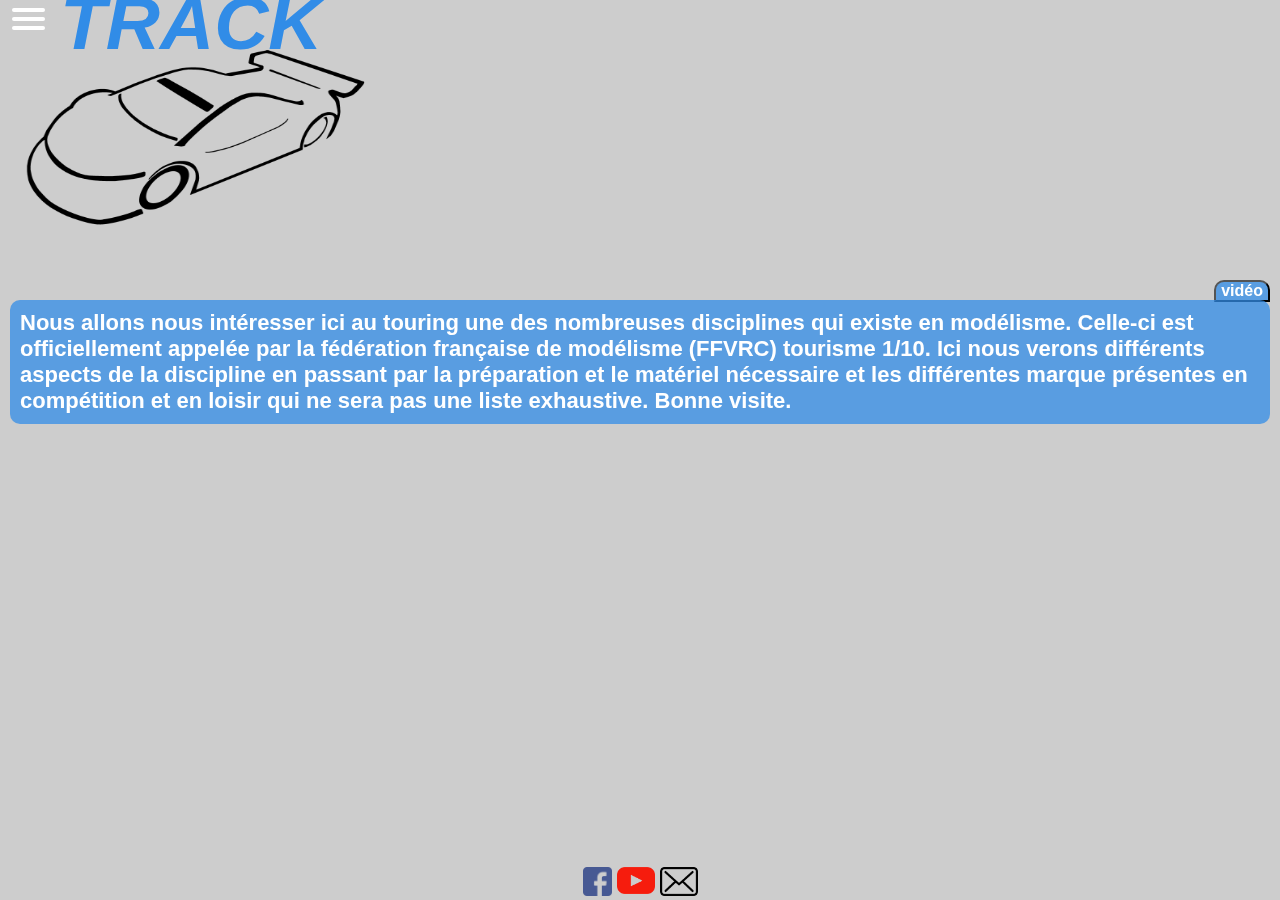
==== letouring/index.html @ c5f000fc "jeudilast" ====
<!DOCTYPE html>
<html lang="fr">
<head>
    <meta charset="UTF-8">
    <meta name="viewport" content="width=device-width, initial-scale=1.0">
    <link rel="stylesheet" href="css/style.css">
    <title>Track</title>
    <link rel="icon" href="images/favicon.ico"/>
</head>
    <body>
    <header>
        <img id="logo" src="images/logo_track.png" alt="">
        <div class="brand">
            <h1 id="titrea">TRACK</h1>
            <h2 class="namea">Touring Race All Competition's Keys</h2>
        </div>
    </header>
    
    <nav>
        <div id="menu1">
            <div id="menuToggle">
            <!--
            A fake / hidden checkbox is used as click reciever,
            so you can use the :checked selector on it.
            -->
            <input type="checkbox" />
            
            <!--
            Some spans to act as a hamburger.
            
            They are acting like a real hamburger,
            not that McDonalds stuff.
            -->
            <span></span>
            <span></span>
            <span></span>
            
            <!--
            Too bad the menu has to be inside of the button
            but hey, it's pure CSS magic.
            -->
            <ul id="menu">
                <li>les bases
                    <ul>
                        <li><a href="motorisation.html">motorisation</a></li>
                        <li><a href="transmission.html">transmission</a></li>
                        <li><a href="pneus.html">pneus</a></li>
                        <li><a href="carrosseries.html">carrosseries</a></li>
                        <li><a href="reglages.html">réglages</a></li>
                    </ul>
                </li>
                <li id="regl">réglements
                    <ul id="réglements">
                        <li id="ffvrc"><a href="https://www.ffvrc.fr/fr/disciplines-sur-piste/1-10-1-12-electrique-piste/356-rglt.html" target="_blank">FFVRC</a></li>
                        <li><a href="https://www.efra.ws/handbook/" target="_blank">EFRA</a></li>
                        <li><a href="https://ets.redrc.net/rules/" target="_blank">ETS</a></li>
                        <li><a href="https://www.ifmar.org/rules/" target="_blank">IFMAR</a></li>
                    </ul>
                </li>
                <li><a href="tutos.html">tutos</a>
        
                </li>
                <li>vidéos
                    <ul>
                        <li><a href="championnatdumonde.html">Championnat du monde</a></li>
                        <li><a href="championnatdeurope.html">Chapionnat d'Europe</a></li>
                        <li><a href="ets.html">ETS</a></li>
                        <li><a href="autres.html">Autres</a></li>
                    </ul>
    
                </li>
                <li><a href="calendrier.html">calendrier</a>
    
                </li>
            </ul>
            </div>
        </div>
            
        <ul id="menus">
            <li>les bases
                <ul>
                    <li><a href="motorisation.html">motorisation</a></li>
                    <li><a href="transmission.html">transmission</a></li>
                    <li><a href="pneus.html">pneus</a></li>
                    <li><a href="carrosseries.html">carrosseries</a></li>
                    <li><a href="reglages.html">réglages</a></li>
                </ul>
            </li>
            <li id="regl">réglements
                <ul id="réglements">
                    <li id="ffvrc"><a href="https://www.ffvrc.fr/fr/disciplines-sur-piste/1-10-1-12-electrique-piste/356-rglt.html" target="_blank">FFVRC</a></li>
                    <li><a href="https://www.efra.ws/handbook/" target="_blank">EFRA</a></li>
                    <li><a href="https://ets.redrc.net/rules/" target="_blank">ETS</a></li>
                    <li><a href="https://www.ifmar.org/rules/" target="_blank">IFMAR</a></li>
                </ul>
            </li>
            <li><a href="tutos.html">tutos</a>
    
            </li>
            <li>vidéos
                <ul>
                    <li><a href="championnatdumonde.html">Championnat du monde</a></li>
                    <li><a href="championnatdeurope.html">Chapionnat d'Europe</a></li>
                    <li><a href="ets.html">ETS</a></li>
                    <li><a href="autres.html">Autres</a></li>
                </ul>

            </li>
            <li><a href="calendrier.html">calendrier</a>

            </li>
        </ul>
    </nav>
    <div id="main">
        
        <button id="changer" ; onclick="cache();">vidéo</button>
        
            <p id="intro">
            Nous allons nous intéresser ici au touring une des nombreuses disciplines qui existe en modélisme.
            Celle-ci est officiellement appelée par la fédération française de modélisme (FFVRC) tourisme 1/10.
            Ici nous verons différents aspects de la discipline en passant par la préparation et le matériel nécessaire et les différentes marque présentes en compétition et en loisir qui ne sera pas une liste exhaustive.
            Bonne visite.
            </p>
        
        <div class="playlist"> 
            <iframe src="https://www.youtube.com/embed/BsPQ84S7yTc" frameborder="0" style="overflow:hidden;height:100%;width:100%" height="100%" width="100%" allow="accelerometer; autoplay; clipboard-write; encrypted-media; gyroscope; picture-in-picture" allowfullscreen></iframe>
        </div>
    </div>
    
    <footer>  
        <a class="imgcontact" href="https://www.facebook.com/eurotouringseries/" target="_blank"><img id="face" src="images/facebook.png" alt="facebook"></a>
        <a class="imgcontact" href="https://www.youtube.com/channel/UCPSYUnXRxiIHbT_WGqxSAlA" target="_blank"><img id="youtube" src="images/youtube.png" alt="youtube"></a>
        <a class="imgcontact" href="contact.html"><img id="enveloppe" src="images/enveloppe.png" alt="nous contacter" title="nous contacter"></a>
    </footer>
    <!--<form> 
        <input id="changer" type="button" value="Démarrer la machine">
      </form>-->
    <script src="javascript/script.js"></script>
    </body>
</html>
---- letouring/css/style.css ----
*
{
    margin: 0;
    padding: 0;
}
body
{
    background: #cdcdcd;
    display: flex;
    flex-direction: column;
    font-family: Arial, Helvetica, sans-serif;
    color: #ffffff;
}
#menuToggle
{
  display: block;
  position: fixed;
  top: 8px;
  left: 12px;
  
  z-index: 8;
  
  -webkit-user-select: none;
  user-select: none;
}

#menuToggle a
{
  text-decoration: none;
  color: #ffffff;
  font-weight: normal;
  transition: color 0.3s ease;
}

#menuToggle input
{
  display: block;
  width: 40px;
  height: 32px;
  position: absolute;
  top: -7px;
  left: -5px;
  
  cursor: pointer;
  
  opacity: 0; /* hide this */
  z-index: 9; /* and place it over the hamburger */
  
  -webkit-touch-callout: none;
}

/*
 * Just a quick hamburger
 */
#menuToggle span
{
  display: block;
  width: 33px;
  height: 4px;
  margin: 0 0 5px 0;
  position: relative;
  
  background: #ffffff;
  border-radius: 3px;
  
  z-index: 8;
  
  transform-origin: 4px 0px;
  
  transition: transform 0.5s cubic-bezier(0.77,0.2,0.05,1.0),
              background 0.5s cubic-bezier(0.77,0.2,0.05,1.0),
              opacity 0.55s ease;
}

#menuToggle span:first-child
{
  transform-origin: 0% 0%;
}

#menuToggle span:nth-last-child(2)
{
  transform-origin: 0% 100%;
}

/* 
 * Transform all the slices of hamburger
 * into a crossmark.
 */
#menuToggle input:checked ~ span
{
  opacity: 1;
  transform: rotate(45deg) translate(-2px, -1px);
  background: #ffffff;
}

/*
 * But let's hide the middle one.
 */
#menuToggle input:checked ~ span:nth-last-child(3)
{
  opacity: 0;
  transform: rotate(0deg) scale(0.2, 0.2);
}

/*
 * Ohyeah and the last one should go the other direction
 */
#menuToggle input:checked ~ span:nth-last-child(2)
{
  transform: rotate(-45deg) translate(0, -1px);
}

/*
 * Make this absolute positioned
 * at the top left of the screen
 */
#menu
{
  position: absolute;
  width: 300px;
  margin: -100px 0 0 -50px;
  padding: 105px 64px 0 50px;
  background: #cdcdcd;
  list-style-type: none;
  -webkit-font-smoothing: antialiased;
  /* to stop flickering of text in safari */
  
  transform-origin: 0% 0%;
  transform: translate(-200%, 0);
  
  transition: transform 0.5s cubic-bezier(0.77,0.2,0.05,1.0);
}

#menu li
{
  padding: 2px 0;
  font-size: 22px;
  color: #ffffff;
  font-weight: bold;
}

/*
 * And let's slide it in from the left
 */
#menuToggle input:checked ~ ul
{
  transform: none;
}

#logo
{
  width: 369px;
  height: 238px;
  margin: -50px 0 0 0;
}
h1
{
  font-family: 'Arial black', Helvetica, sans-serif;
  font-style: italic;
}
#titrea
{
  font-size: 75px;
  margin: -20px 0 0 60px;
}
#titreb
{
  display: none;
}
.accueil
{
  text-decoration: none;
  color: #318ce7;
}
.namea
{
  display: none;
}
header
{
  display: flex;
  flex-direction: column-reverse;
  position: fixed;
  background-color: #cdcdcd;
  padding-right: 7px;
  z-index: 7;
  color: #318ce7;
}
#menus
{
  display: none;
}
#main
{
  z-index: 0;
  margin: 300px 10px 0 10px;
  position: relative;
}

#intro
{
  background-color: #318ce7bf;
  position: absolute;
  border-radius: 10px;
  font-weight: bold;
  font-size: 22px;
  padding: 10px 10px 10px 10px;
  display: block;
}

.playlist
{
  height: 400px;
}
footer
{
  display: flex;
  justify-content: center;
  width: 100%;
  position: fixed;
  bottom: 0;
}

#enveloppe
{
width: 38px;
height: auto;
}

#youtube
{
  width: 38px;
  height: auto;
  margin: 0 5px 0 5px;
}

#face
{
  width: 29px;
  height: auto;
}

#changer
{
  background-color: #318ce7bf;
  position: absolute;
  border-radius: 10px 10px 0 0;
  font-weight: bold;
  font-size: 16px;
  padding: 0px 5px 0px 5px;
  margin: -20px 0 0 0;
  right: 0;
  color: #ffffff;
}
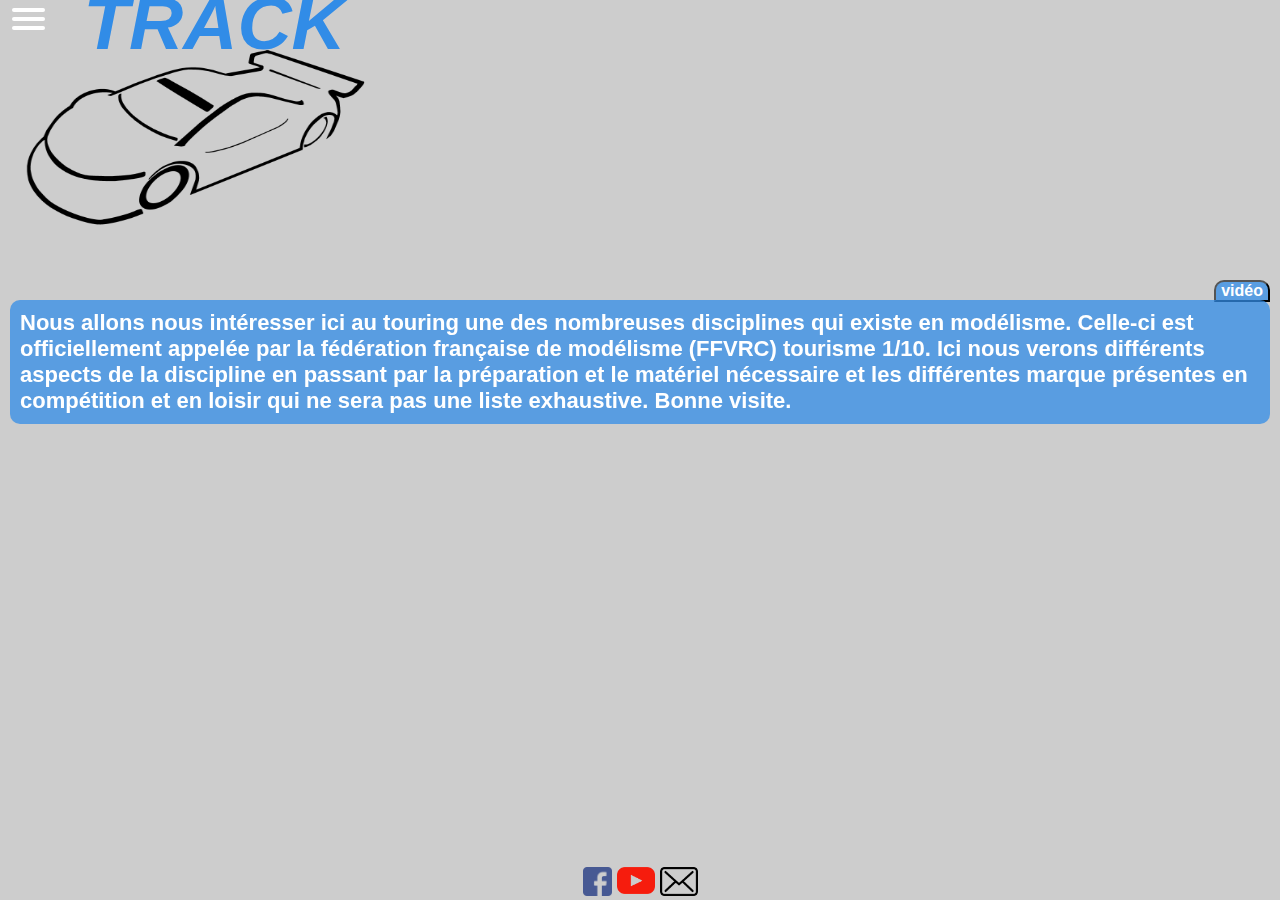
==== commit 1573b9ed: "vendrediv2" ====
--- a/letouring/index.html
+++ b/letouring/index.html
@@ -9,13 +9,15 @@
 </head>
     <body>
     <header>
-        <img id="logo" src="images/logo_track.png" alt="">
+        <img id="logoa" src="images/logo_track.png" alt="">
         <div class="brand">
             <h1 id="titrea">TRACK</h1>
             <h2 class="namea">Touring Race All Competition's Keys</h2>
         </div>
     </header>
     
+
+
     <nav>
         <div id="menu1">
             <div id="menuToggle">
@@ -75,7 +77,8 @@
             </ul>
             </div>
         </div>
-            
+          
+        
         <ul id="menus">
             <li>les bases
                 <ul>
@@ -111,6 +114,7 @@
             </li>
         </ul>
     </nav>
+    <main>
     <div id="main">
         
         <button id="changer" ; onclick="cache();">vidéo</button>
@@ -126,15 +130,14 @@
             <iframe src="https://www.youtube.com/embed/BsPQ84S7yTc" frameborder="0" style="overflow:hidden;height:100%;width:100%" height="100%" width="100%" allow="accelerometer; autoplay; clipboard-write; encrypted-media; gyroscope; picture-in-picture" allowfullscreen></iframe>
         </div>
     </div>
-    
+    </main>
     <footer>  
         <a class="imgcontact" href="https://www.facebook.com/eurotouringseries/" target="_blank"><img id="face" src="images/facebook.png" alt="facebook"></a>
         <a class="imgcontact" href="https://www.youtube.com/channel/UCPSYUnXRxiIHbT_WGqxSAlA" target="_blank"><img id="youtube" src="images/youtube.png" alt="youtube"></a>
         <a class="imgcontact" href="contact.html"><img id="enveloppe" src="images/enveloppe.png" alt="nous contacter" title="nous contacter"></a>
     </footer>
-    <!--<form> 
-        <input id="changer" type="button" value="Démarrer la machine">
-      </form>-->
+    
     <script src="javascript/script.js"></script>
+    
     </body>
 </html>--- a/letouring/css/style.css
+++ b/letouring/css/style.css
@@ -147,12 +147,19 @@
   transform: none;
 }
 
-#logo
+#logoa
 {
   width: 369px;
   height: 238px;
   margin: -50px 0 0 0;
 }
+#logob
+{
+  width: 369px;
+  height: 238px;
+  margin:  -20px 0 -20px 0;
+  order: 1;
+}
 h1
 {
   font-family: 'Arial black', Helvetica, sans-serif;
@@ -175,6 +182,26 @@
 .namea
 {
   display: none;
+}
+.nameb
+    {
+        color: #318ce7;
+        font-family: Arial, Helvetica, sans-serif;
+        display: block;
+        font-size: 35px;
+        padding: -5px 0 0 5px;
+    }
+h3
+{
+  color: #318ce7;
+  font-family: Arial, Helvetica, sans-serif;
+  display: block;
+  font-size: 35px;
+  padding: 0 0 10px 0;
+}
+.brand
+{
+  text-align: center;
 }
 header
 {
@@ -195,6 +222,8 @@
   z-index: 0;
   margin: 300px 10px 0 10px;
   position: relative;
+  display: flex;
+  justify-content: center;
 }
 
 #intro
@@ -251,4 +280,15 @@
   margin: -20px 0 0 0;
   right: 0;
   color: #ffffff;
+}
+
+.moteur
+{
+  width: 370px;
+  height: auto;
+}
+img
+{
+  width: 370px;
+  height: auto;
 }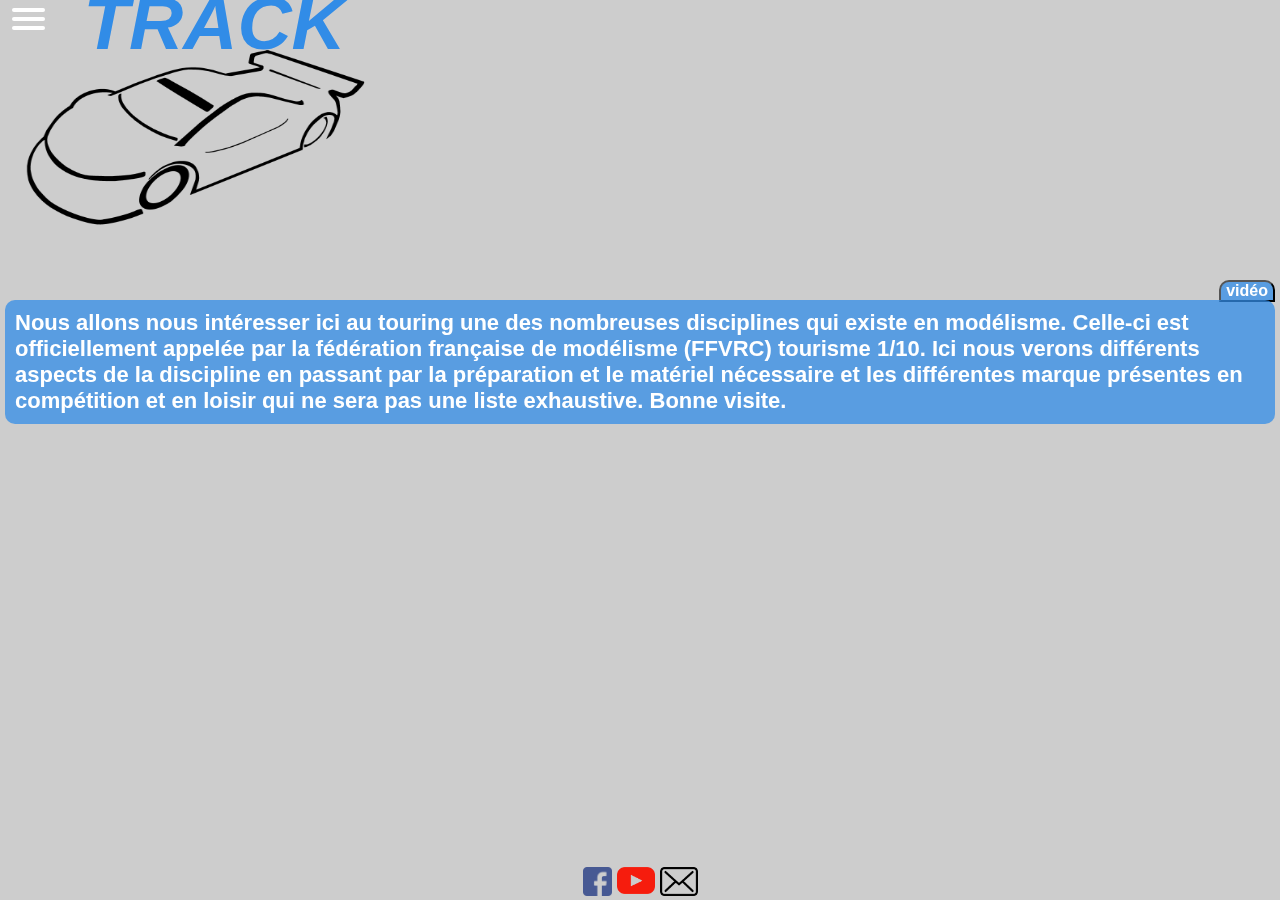
==== commit 7416db76: "samediv1" ====
--- a/letouring/index.html
+++ b/letouring/index.html
@@ -115,7 +115,7 @@
         </ul>
     </nav>
     <main>
-    <div id="main">
+    
         
         <button id="changer" ; onclick="cache();">vidéo</button>
         
@@ -129,9 +129,9 @@
         <div class="playlist"> 
             <iframe src="https://www.youtube.com/embed/BsPQ84S7yTc" frameborder="0" style="overflow:hidden;height:100%;width:100%" height="100%" width="100%" allow="accelerometer; autoplay; clipboard-write; encrypted-media; gyroscope; picture-in-picture" allowfullscreen></iframe>
         </div>
-    </div>
+    
     </main>
-    <footer>  
+    <footer id="footeraccueil">  
         <a class="imgcontact" href="https://www.facebook.com/eurotouringseries/" target="_blank"><img id="face" src="images/facebook.png" alt="facebook"></a>
         <a class="imgcontact" href="https://www.youtube.com/channel/UCPSYUnXRxiIHbT_WGqxSAlA" target="_blank"><img id="youtube" src="images/youtube.png" alt="youtube"></a>
         <a class="imgcontact" href="contact.html"><img id="enveloppe" src="images/enveloppe.png" alt="nous contacter" title="nous contacter"></a>
--- a/letouring/css/style.css
+++ b/letouring/css/style.css
@@ -10,6 +10,7 @@
     flex-direction: column;
     font-family: Arial, Helvetica, sans-serif;
     color: #ffffff;
+    position: relative;
 }
 #menuToggle
 {
@@ -153,12 +154,15 @@
   height: 238px;
   margin: -50px 0 0 0;
 }
+#logolien
+{
+  order: 1;
+}
 #logob
 {
   width: 369px;
   height: 238px;
   margin:  -20px 0 -20px 0;
-  order: 1;
 }
 h1
 {
@@ -217,15 +221,35 @@
 {
   display: none;
 }
-#main
+main
 {
   z-index: 0;
-  margin: 300px 10px 0 10px;
+  margin: 300px 5px 0 5px;
   position: relative;
   display: flex;
   justify-content: center;
-}
-
+
+}
+.maina
+{
+  z-index: 0;
+  margin: 363px 0 0 0;
+  position: relative;
+  display: flex;
+  justify-content: center;
+  flex-direction: column;
+  bottom: 40px;
+}
+.mainb
+{
+  z-index: 0;
+  margin: 403px 0 0 0;
+  position: relative;
+  display: flex;
+  justify-content: center;
+  flex-direction: column;
+  bottom: 40px;
+}
 #intro
 {
   background-color: #318ce7bf;
@@ -239,9 +263,18 @@
 
 .playlist
 {
+  width: 100%;
   height: 400px;
 }
 footer
+{
+  display: flex;
+  justify-content: center;
+  width: 100%;
+  position: absolute;
+  bottom: 0;
+}
+#footeraccueil
 {
   display: flex;
   justify-content: center;
@@ -249,7 +282,6 @@
   position: fixed;
   bottom: 0;
 }
-
 #enveloppe
 {
 width: 38px;
@@ -282,13 +314,55 @@
   color: #ffffff;
 }
 
-.moteur
-{
-  width: 370px;
+img
+{
+  margin: 0 auto 0 auto;
+  width: 365px;
   height: auto;
 }
-img
-{
-  width: 370px;
-  height: auto;
+.intromoteurs
+{
+  padding: 10px 0 0 0;
+  margin: 0 auto 0 auto;
+  width: 365px;
+}
+#article1
+{
+  display: none;
+}
+#baybee
+{
+  display: flex;
+  justify-content: center;
+  flex-direction: column;
+  margin: 0 auto 0 auto;
+}
+#titrearticle
+{
+  margin: 20px 0 0 0;
+  font-size: 25px;
+  color: #318ce7;
+  text-align: center;
+  font-weight: bold;
+}
+#montrer
+{
+  background-color: #318ce7bf;
+  border-radius: 10px 10px 0 0;
+  font-weight: bold;
+  font-size: 16px;
+  padding: 0px 5px 0px 5px;
+  margin: 0 auto 0 auto;
+  color: #ffffff;
+  width: 365px;
+}
+.lientexte
+{
+  font-style: italic;
+  color: #ffffff;
+  font-weight: bold;
+}
+p
+{
+  padding: 10px;
 }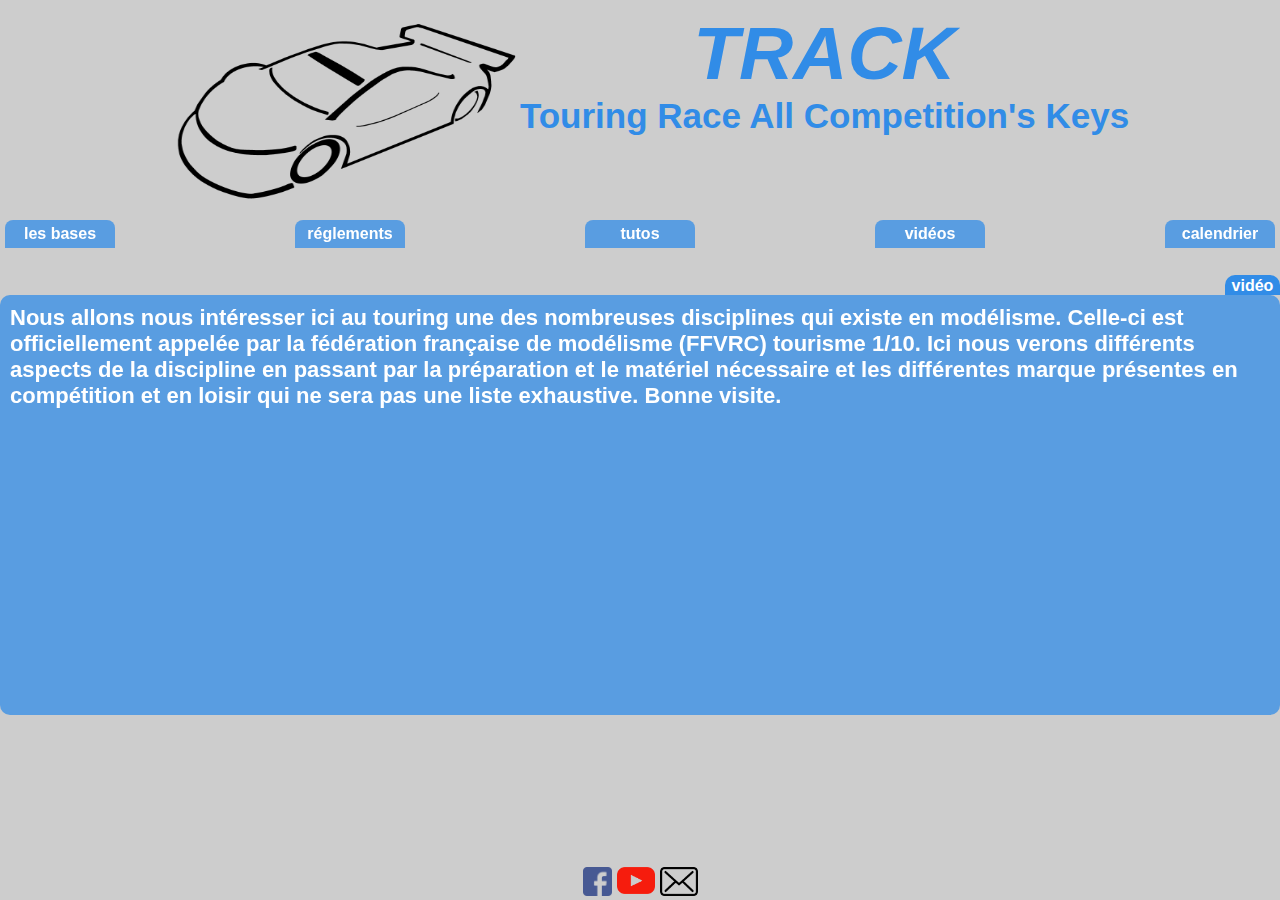
==== commit 95316831: "dimanchev2" ====
--- a/letouring/index.html
+++ b/letouring/index.html
@@ -15,7 +15,7 @@
             <h2 class="namea">Touring Race All Competition's Keys</h2>
         </div>
     </header>
-    
+    <h3 id="h3"> </h3>
 
 
     <nav>
--- a/letouring/css/style.css
+++ b/letouring/css/style.css
@@ -11,6 +11,10 @@
     font-family: Arial, Helvetica, sans-serif;
     color: #ffffff;
     position: relative;
+}
+#h3
+{
+  display: none;
 }
 #menuToggle
 {
@@ -172,11 +176,12 @@
 #titrea
 {
   font-size: 75px;
-  margin: -20px 0 0 60px;
+  margin: -20px 0 0 35px;
 }
 #titreb
 {
   display: none;
+  font-size: 75px;
 }
 .accueil
 {
@@ -189,19 +194,24 @@
 }
 .nameb
     {
-        color: #318ce7;
-        font-family: Arial, Helvetica, sans-serif;
         display: block;
-        font-size: 35px;
-        padding: -5px 0 0 5px;
     }
-h3
+.namea, .nameb
 {
   color: #318ce7;
   font-family: Arial, Helvetica, sans-serif;
+  font-size: 35px;
+  padding: -5px 0 0 5px;
+}
+h3
+{
+  color: #318ce7;
+  font-family: Arial, Helvetica, sans-serif;
   display: block;
   font-size: 35px;
   padding: 0 0 10px 0;
+  margin: 285px auto 0 auto;
+  text-align: center;
 }
 .brand
 {
@@ -228,12 +238,11 @@
   position: relative;
   display: flex;
   justify-content: center;
-
 }
 .maina
 {
   z-index: 0;
-  margin: 363px 0 0 0;
+  margin: 0px 0 0 0;
   position: relative;
   display: flex;
   justify-content: center;
@@ -259,6 +268,7 @@
   font-size: 22px;
   padding: 10px 10px 10px 10px;
   display: block;
+  min-height: 400px;
 }
 
 .playlist
@@ -303,15 +313,17 @@
 
 #changer
 {
-  background-color: #318ce7bf;
+  background-color: #318ce7;
   position: absolute;
   border-radius: 10px 10px 0 0;
   font-weight: bold;
   font-size: 16px;
-  padding: 0px 5px 0px 5px;
+  padding: 2px 5px 0px 5px;
   margin: -20px 0 0 0;
   right: 0;
   color: #ffffff;
+  border: 0 solid;
+  width: 55px;
 }
 
 img
@@ -323,7 +335,7 @@
 .intromoteurs
 {
   padding: 10px 0 0 0;
-  margin: 0 auto 0 auto;
+  margin: 20px auto 0 auto;
   width: 365px;
 }
 #article1
@@ -344,6 +356,17 @@
   color: #318ce7;
   text-align: center;
   font-weight: bold;
+}
+#article2
+{
+  display: none;
+}
+#hw10bl120
+{
+  display: flex;
+  justify-content: center;
+  flex-direction: column;
+  margin: 0 auto 0 auto;
 }
 #montrer
 {
@@ -355,8 +378,21 @@
   margin: 0 auto 0 auto;
   color: #ffffff;
   width: 365px;
-}
-.lientexte
+  border: 0 solid;
+}
+#montrer2
+{
+  background-color: #318ce7bf;
+  border-radius: 10px 10px 0 0;
+  font-weight: bold;
+  font-size: 16px;
+  padding: 0px 5px 0px 5px;
+  margin: 0 auto 0 auto;
+  color: #ffffff;
+  width: 365px;
+  border: 0 solid;
+}
+.lientexte 
 {
   font-style: italic;
   color: #ffffff;
@@ -365,4 +401,275 @@
 p
 {
   padding: 10px;
+}
+#envoieform
+{
+  background-color: #cdcdcd;
+  border-radius: 10px;
+  border: 0 solid;
+  font-size: 16px;
+  padding: 5px 5px 5px 5px;
+  margin: 5px 0 0 auto;
+  box-shadow: 0px 5px 5px rgba(0, 0, 0, 0.75)
+}
+#formulaire
+{
+  z-index: 0;
+  margin: 30px auto 0 auto;
+  display: flex;
+  justify-content: center;
+  flex-direction: column;
+  bottom: 40px;
+  width: 200px;
+}
+#nom
+{
+   padding: 5px 0 5px 0;
+   border: 0 solid;
+}
+#email
+{
+  padding: 5px 0 5px 0;
+  border: 0 solid;
+}
+#sujet
+{
+  padding: 5px 0 5px 0;
+  border: 0 solid;
+}
+#message
+{
+  padding: 5px 0 0 0;
+  border: 0 solid;
+}
+.form
+{
+  padding: 8px 0 0 0;
+}
+
+/* TABLETTES */
+
+
+@media screen and (min-width: 690px) and (max-width: 1024px)
+{
+
+header
+{
+  display: flex;
+  flex-direction: row;
+}
+.namea
+{
+  display: block;
+}
+#logoa, #logob
+{
+  margin: -20px 0 0 0;
+}
+#titrea
+{
+  margin: 0 0 0 0;
+}
+#titreb
+{
+  display: block;  
+}
+#changer
+{
+  display: none;
+}
+#intro
+{
+  position: inherit;
+  background-color: #318ce7;
+  border-radius: 10px 10px 0 0;
+  min-height: inherit;
+}
+.playlist
+{
+  padding: 0 0 0 0;
+}
+main
+{
+  display: flex;
+  flex-direction: column;
+  margin: 270px 10px 0 10px;
+}
+#logolien
+{
+  order: inherit;
+}
+.maina
+{
+  width: 650px;
+   margin: 0 auto 0 auto;
+}
+img
+{
+  width: 650px;
+  height: auto;
+}
+#montrer
+{
+  width: 650px;
+}
+#montrer2
+{
+  width: 650px;
+}
+h3
+{
+  margin: 255px auto 0 auto;
+}
+p
+{
+  padding: 10px 0 10px 0;
+}
+#formulaire
+{
+  margin: 90px auto 0 auto;
+}
+
+}
+
+/* DESKTOP */
+
+@media screen and (min-width: 1025px)
+{
+  #h3
+  {
+    display: inherit;
+  }
+  #menu1
+  {
+    display: none;
+  }
+  #menus
+  {
+      display: flex;
+      justify-content: space-between;
+      text-align: center;
+      margin: -75px 0 0 0;
+      left: 0;
+      right: 0;
+      font-family: Arial, Helvetica, sans-serif;
+      position: fixed;
+      padding: 0 5px 0 5px;
+  }
+  #menus ul
+  {
+      position: absolute;
+      display: none;
+      left: 0;
+      z-index: 1000;
+  }
+  #menus, #menus ul
+  {    
+      list-style: none;
+      text-align: center;
+  }
+
+  #menus li
+    {
+        display: inline-block;
+        background-color: #318ce7bf;
+        padding: 5px 0 5px 0;
+        color: #ffffff;
+        font-weight: bold;
+        width: 110px;
+    }
+#menus ul li:first-child
+{
+    margin-top: 5px;
+}
+#menus ul li:last-child
+{
+    border-radius: 0 0 8px 8px;
+}
+
+#menus li
+    {
+        display:inline-block;
+        position:relative;
+        border-radius: 8px 8px 0 0;
+        
+    }       
+#menus ul li
+    {
+        display: inherit;
+        text-align: center;
+        border-radius: 0;
+    }
+
+#menus li:hover ul
+    {
+        display: block;
+    }
+#menus a
+    {
+        text-decoration: none;
+        display: block;
+        color: #ffffff;
+        
+    }
+#menus li ul
+    {
+        text-align: center;
+    }
+
+#menus li li a
+{
+    font-weight: normal;
+}    
+#menus li li:hover a
+    {
+        font-style: italic;
+        text-transform:inherit;
+        font-weight: normal;
+    }
+nav
+{
+  z-index: 500;
+}
+#logoa
+{
+  margin: -10px 0 0 auto;
+  
+}
+#logolien
+{
+  order: inherit;
+  margin: 0 0 0 auto;
+  padding: 10px 0 0 0;
+}
+#titrea
+{
+margin: 0 0 0 0;
+}
+#titreb
+{
+  display: block;
+}
+.namea
+{
+  display: block;
+}
+header
+{
+  display: flex;
+  flex-direction: row;
+  padding: inherit;
+  width: 100%;
+}
+.brand
+{
+  margin: 10px auto 0 0;
+}
+main
+{
+  margin: inherit;
+}
+
+
+
 }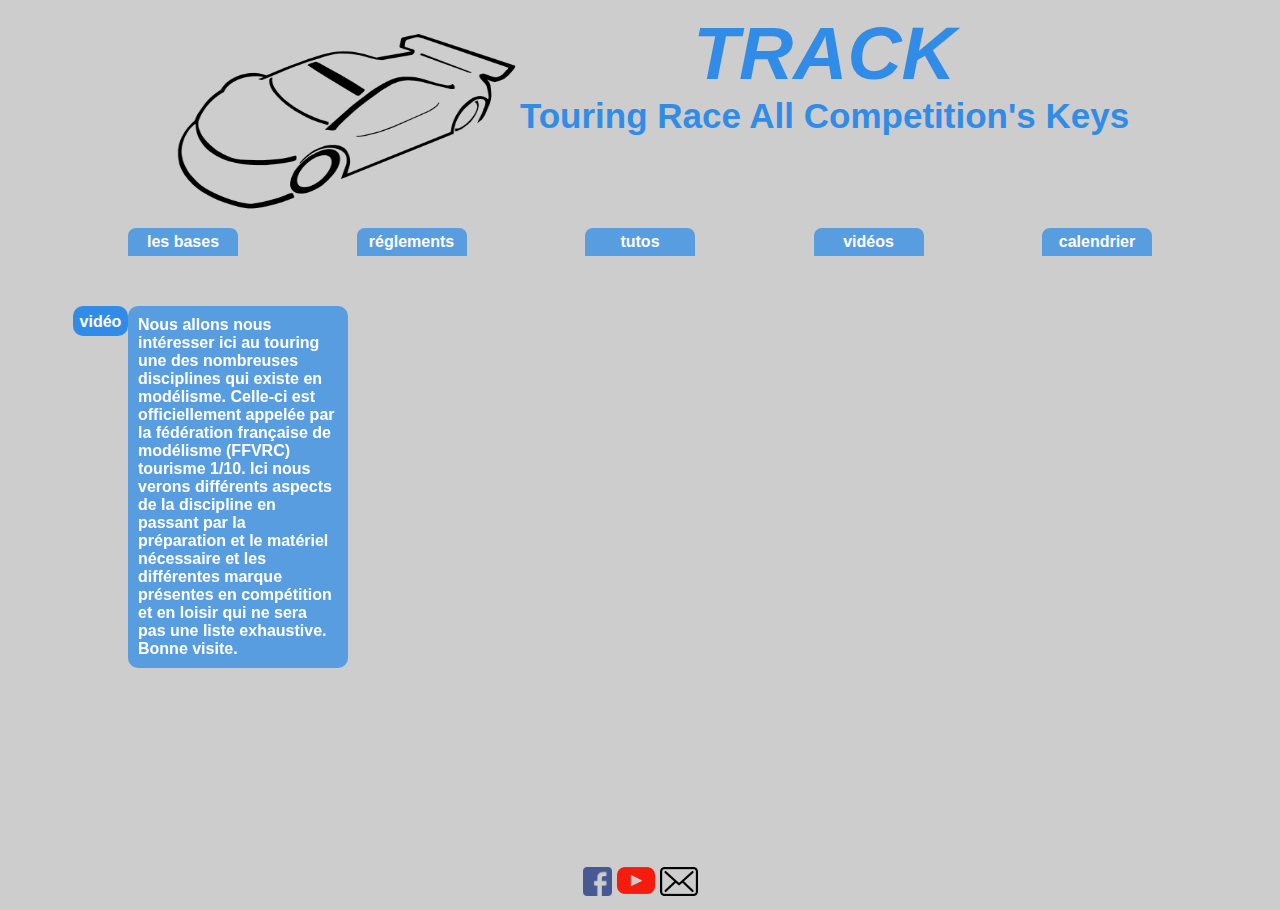
==== commit 4158be80: "dimanchev3" ====
--- a/letouring/index.html
+++ b/letouring/index.html
@@ -13,9 +13,10 @@
         <div class="brand">
             <h1 id="titrea">TRACK</h1>
             <h2 class="namea">Touring Race All Competition's Keys</h2>
+            <h3 id="h3"> </h3>
         </div>
     </header>
-    <h3 id="h3"> </h3>
+        
 
 
     <nav>
--- a/letouring/css/style.css
+++ b/letouring/css/style.css
@@ -15,6 +15,13 @@
 #h3
 {
   display: none;
+  color: #318ce7;
+  font-family: Arial, Helvetica, sans-serif;
+  display: block;
+  font-size: 35px;
+  padding: 0 0 10px 0;
+  margin: 0 auto 0 auto;
+  text-align: center;
 }
 #menuToggle
 {
@@ -166,7 +173,7 @@
 {
   width: 369px;
   height: 238px;
-  margin:  -20px 0 -20px 0;
+  margin:  0px 0 0px 0;
 }
 h1
 {
@@ -203,14 +210,14 @@
   font-size: 35px;
   padding: -5px 0 0 5px;
 }
-h3
+#h3autre
 {
   color: #318ce7;
   font-family: Arial, Helvetica, sans-serif;
   display: block;
   font-size: 35px;
-  padding: 0 0 10px 0;
-  margin: 285px auto 0 auto;
+  padding: 0 0 0 0;
+  margin: 0 auto 0 auto;
   text-align: center;
 }
 .brand
@@ -223,7 +230,7 @@
   flex-direction: column-reverse;
   position: fixed;
   background-color: #cdcdcd;
-  padding-right: 7px;
+  padding: 0 7px 0 0;
   z-index: 7;
   color: #318ce7;
 }
@@ -234,7 +241,7 @@
 main
 {
   z-index: 0;
-  margin: 300px 5px 0 5px;
+  margin: 310px 5px 0 5px;
   position: relative;
   display: flex;
   justify-content: center;
@@ -242,7 +249,7 @@
 .maina
 {
   z-index: 0;
-  margin: 0px 0 0 0;
+  margin: 400px 0 0 0;
   position: relative;
   display: flex;
   justify-content: center;
@@ -252,7 +259,7 @@
 .mainb
 {
   z-index: 0;
-  margin: 403px 0 0 0;
+  margin: 435px 0 0 0;
   position: relative;
   display: flex;
   justify-content: center;
@@ -335,14 +342,14 @@
 .intromoteurs
 {
   padding: 10px 0 0 0;
-  margin: 20px auto 0 auto;
+  margin: 0px auto 0 auto;
   width: 365px;
 }
 #article1
 {
   display: none;
 }
-#baybee
+#baybee, #hw10bl120
 {
   display: flex;
   justify-content: center;
@@ -361,37 +368,20 @@
 {
   display: none;
 }
-#hw10bl120
-{
-  display: flex;
-  justify-content: center;
-  flex-direction: column;
-  margin: 0 auto 0 auto;
-}
-#montrer
+
+#montrer, #montrer2
 {
   background-color: #318ce7bf;
-  border-radius: 10px 10px 0 0;
+  border-radius: 10px;
   font-weight: bold;
   font-size: 16px;
-  padding: 0px 5px 0px 5px;
+  padding: 5px;
   margin: 0 auto 0 auto;
   color: #ffffff;
   width: 365px;
   border: 0 solid;
 }
-#montrer2
-{
-  background-color: #318ce7bf;
-  border-radius: 10px 10px 0 0;
-  font-weight: bold;
-  font-size: 16px;
-  padding: 0px 5px 0px 5px;
-  margin: 0 auto 0 auto;
-  color: #ffffff;
-  width: 365px;
-  border: 0 solid;
-}
+
 .lientexte 
 {
   font-style: italic;
@@ -502,24 +492,20 @@
 .maina
 {
   width: 650px;
-   margin: 0 auto 0 auto;
+  margin: 270px auto 0 auto;
 }
 img
 {
   width: 650px;
   height: auto;
 }
-#montrer
+#montrer, #montrer2
 {
   width: 650px;
 }
-#montrer2
-{
-  width: 650px;
-}
-h3
-{
-  margin: 255px auto 0 auto;
+#h3autre
+{
+  margin: 0 auto 0 auto;
 }
 p
 {
@@ -536,10 +522,7 @@
 
 @media screen and (min-width: 1025px)
 {
-  #h3
-  {
-    display: inherit;
-  }
+  /* MENUS */
   #menu1
   {
     display: none;
@@ -549,12 +532,14 @@
       display: flex;
       justify-content: space-between;
       text-align: center;
-      margin: -75px 0 0 0;
-      left: 0;
+      margin: 228px 0 0 0;
+      left: 10%;
       right: 0;
       font-family: Arial, Helvetica, sans-serif;
       position: fixed;
-      padding: 0 5px 0 5px;
+      padding: 0 0 0 0;
+      width: 80%;
+      background-color: #cdcdcd;
   }
   #menus ul
   {
@@ -631,16 +616,19 @@
 {
   z-index: 500;
 }
+/* FIN MENUS */
+
+
 #logoa
 {
-  margin: -10px 0 0 auto;
+  margin: 0px 0 0 auto;
   
 }
 #logolien
 {
   order: inherit;
   margin: 0 0 0 auto;
-  padding: 10px 0 0 0;
+  padding: 0px 0 0 0;
 }
 #titrea
 {
@@ -654,11 +642,15 @@
 {
   display: block;
 }
+.namea, .nameb
+{
+  padding: 0 0 0 0;
+}
 header
 {
   display: flex;
   flex-direction: row;
-  padding: inherit;
+  padding: 0 0 0 0;
   width: 100%;
 }
 .brand
@@ -667,9 +659,73 @@
 }
 main
 {
-  margin: inherit;
-}
-
-
+  z-index: 0;
+  margin: 256px 0 0 0;
+  position: relative;
+  display: flex;
+  justify-content: center;
+}
+.maina, .mainb
+{
+    margin: 285px auto 0 auto;
+    width: 80%;
+}
+#intro
+    {
+        position: absolute;
+        left: 0px;
+        margin-top: 50px;
+        width: 200px;
+        margin-left: 10%;
+        background-color: #318ce7bf;
+        padding: 10px;
+        border-radius: 10px;
+        font-size: 16px;
+        min-height: inherit;
+    }
+.playlist
+{
+  width: 80%;
+  height: 650px;
+}
+#changer
+{
+  background-color: #318ce7;
+  position: absolute;
+  border-radius: 10px;
+  font-weight: bold;
+  font-size: 16px;
+  padding: 2px 5px 0px 5px;
+  margin: 50px 0 0 -55px;
+  left: 10%;
+  color: #ffffff;
+  border: 0 solid;
+  width: 55px;
+  height: 30px;
+}
+#h3autre
+{
+  margin: 0 auto 0 auto;
+  padding-top: 20px;
+}
+#h3
+{
+  display: inherit;
+  margin: 0 auto 0 auto;
+  padding-top: 20px;
+}
+.intromoteurs
+{
+  padding-top: 20px;
+}
+img
+{
+  width: 100%;
+  height: auto;
+}
+#montrer, #montrer2
+{
+  width: 50%;
+}
 
 }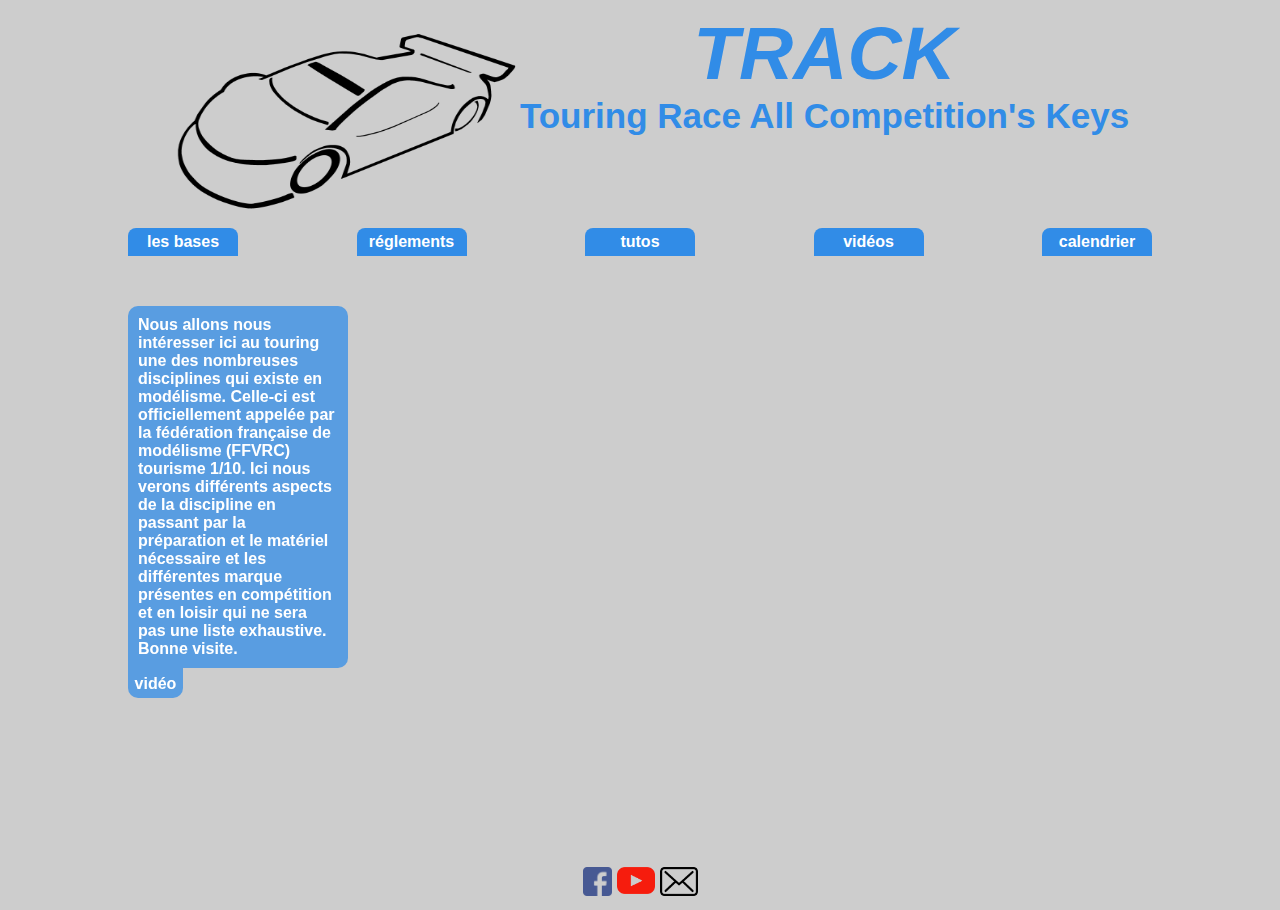
==== commit dbe8e60f: "jeudiv1" ====
--- a/letouring/index.html
+++ b/letouring/index.html
@@ -1,13 +1,15 @@
 <!DOCTYPE html>
 <html lang="fr">
+
 <head>
     <meta charset="UTF-8">
     <meta name="viewport" content="width=device-width, initial-scale=1.0">
     <link rel="stylesheet" href="css/style.css">
     <title>Track</title>
-    <link rel="icon" href="images/favicon.ico"/>
+    <link rel="icon" href="images/favicon.ico" />
 </head>
-    <body>
+
+<body>
     <header>
         <img id="logoa" src="images/logo_track.png" alt="">
         <div class="brand">
@@ -16,70 +18,70 @@
             <h3 id="h3"> </h3>
         </div>
     </header>
-        
+
 
 
     <nav>
         <div id="menu1">
             <div id="menuToggle">
-            <!--
+                <!--
             A fake / hidden checkbox is used as click reciever,
             so you can use the :checked selector on it.
             -->
-            <input type="checkbox" />
-            
-            <!--
+                <input type="checkbox" />
+
+                <!--
             Some spans to act as a hamburger.
             
             They are acting like a real hamburger,
             not that McDonalds stuff.
             -->
-            <span></span>
-            <span></span>
-            <span></span>
-            
-            <!--
+                <span></span>
+                <span></span>
+                <span></span>
+
+                <!--
             Too bad the menu has to be inside of the button
             but hey, it's pure CSS magic.
             -->
-            <ul id="menu">
-                <li>les bases
-                    <ul>
-                        <li><a href="motorisation.html">motorisation</a></li>
-                        <li><a href="transmission.html">transmission</a></li>
-                        <li><a href="pneus.html">pneus</a></li>
-                        <li><a href="carrosseries.html">carrosseries</a></li>
-                        <li><a href="reglages.html">réglages</a></li>
-                    </ul>
-                </li>
-                <li id="regl">réglements
-                    <ul id="réglements">
-                        <li id="ffvrc"><a href="https://www.ffvrc.fr/fr/disciplines-sur-piste/1-10-1-12-electrique-piste/356-rglt.html" target="_blank">FFVRC</a></li>
-                        <li><a href="https://www.efra.ws/handbook/" target="_blank">EFRA</a></li>
-                        <li><a href="https://ets.redrc.net/rules/" target="_blank">ETS</a></li>
-                        <li><a href="https://www.ifmar.org/rules/" target="_blank">IFMAR</a></li>
-                    </ul>
-                </li>
-                <li><a href="tutos.html">tutos</a>
-        
-                </li>
-                <li>vidéos
-                    <ul>
-                        <li><a href="championnatdumonde.html">Championnat du monde</a></li>
-                        <li><a href="championnatdeurope.html">Chapionnat d'Europe</a></li>
-                        <li><a href="ets.html">ETS</a></li>
-                        <li><a href="autres.html">Autres</a></li>
-                    </ul>
-    
-                </li>
-                <li><a href="calendrier.html">calendrier</a>
-    
-                </li>
-            </ul>
+                <ul id="menu">
+                    <li>les bases
+                        <ul>
+                            <li><a href="motorisation.html">motorisation</a></li>
+                            <li><a href="transmission.html">transmission</a></li>
+                            <li><a href="pneus.html">pneus</a></li>
+                            <li><a href="carrosseries.html">carrosseries</a></li>
+                            <li><a href="reglages.html">réglages</a></li>
+                        </ul>
+                    </li>
+                    <li id="regl">réglements
+                        <ul id="réglements">
+                            <li id="ffvrc"><a href="https://www.ffvrc.fr/fr/disciplines-sur-piste/1-10-1-12-electrique-piste/356-rglt.html" target="_blank">FFVRC</a></li>
+                            <li><a href="https://www.efra.ws/handbook/" target="_blank">EFRA</a></li>
+                            <li><a href="https://ets.redrc.net/rules/" target="_blank">ETS</a></li>
+                            <li><a href="https://www.ifmar.org/rules/" target="_blank">IFMAR</a></li>
+                        </ul>
+                    </li>
+                    <li><a href="tutos.html">tutos</a>
+
+                    </li>
+                    <li>vidéos
+                        <ul>
+                            <li><a href="championnatdumonde.html">Championnat du monde</a></li>
+                            <li><a href="championnatdeurope.html">Chapionnat d'Europe</a></li>
+                            <li><a href="ets.html">ETS</a></li>
+                            <li><a href="autres.html">Autres</a></li>
+                        </ul>
+
+                    </li>
+                    <li><a href="calendrier.html">calendrier</a>
+
+                    </li>
+                </ul>
             </div>
         </div>
-          
-        
+
+
         <ul id="menus">
             <li>les bases
                 <ul>
@@ -99,7 +101,7 @@
                 </ul>
             </li>
             <li><a href="tutos.html">tutos</a>
-    
+
             </li>
             <li>vidéos
                 <ul>
@@ -116,29 +118,28 @@
         </ul>
     </nav>
     <main>
-    
-        
+
+
         <button id="changer" ; onclick="cache();">vidéo</button>
-        
-            <p id="intro">
-            Nous allons nous intéresser ici au touring une des nombreuses disciplines qui existe en modélisme.
-            Celle-ci est officiellement appelée par la fédération française de modélisme (FFVRC) tourisme 1/10.
-            Ici nous verons différents aspects de la discipline en passant par la préparation et le matériel nécessaire et les différentes marque présentes en compétition et en loisir qui ne sera pas une liste exhaustive.
-            Bonne visite.
-            </p>
-        
-        <div class="playlist"> 
+
+        <p id="intro">
+            Nous allons nous intéresser ici au touring une des nombreuses disciplines qui existe en modélisme. Celle-ci est officiellement appelée par la fédération française de modélisme (FFVRC) tourisme 1/10. Ici nous verons différents aspects de la discipline
+            en passant par la préparation et le matériel nécessaire et les différentes marque présentes en compétition et en loisir qui ne sera pas une liste exhaustive. Bonne visite.
+        </p>
+
+        <div class="playlist">
             <iframe src="https://www.youtube.com/embed/BsPQ84S7yTc" frameborder="0" style="overflow:hidden;height:100%;width:100%" height="100%" width="100%" allow="accelerometer; autoplay; clipboard-write; encrypted-media; gyroscope; picture-in-picture" allowfullscreen></iframe>
         </div>
-    
+
     </main>
-    <footer id="footeraccueil">  
+    <footer id="footeraccueil">
         <a class="imgcontact" href="https://www.facebook.com/eurotouringseries/" target="_blank"><img id="face" src="images/facebook.png" alt="facebook"></a>
         <a class="imgcontact" href="https://www.youtube.com/channel/UCPSYUnXRxiIHbT_WGqxSAlA" target="_blank"><img id="youtube" src="images/youtube.png" alt="youtube"></a>
         <a class="imgcontact" href="contact.html"><img id="enveloppe" src="images/enveloppe.png" alt="nous contacter" title="nous contacter"></a>
     </footer>
-    
+
     <script src="javascript/script.js"></script>
-    
-    </body>
+
+</body>
+
 </html>--- a/letouring/css/style.css
+++ b/letouring/css/style.css
@@ -9,7 +9,7 @@
     display: flex;
     flex-direction: column;
     font-family: Arial, Helvetica, sans-serif;
-    color: #ffffff;
+    
     position: relative;
 }
 #h3
@@ -246,7 +246,7 @@
   display: flex;
   justify-content: center;
 }
-.maina
+.maina, #mainb
 {
   z-index: 0;
   margin: 400px 0 0 0;
@@ -256,14 +256,13 @@
   flex-direction: column;
   bottom: 40px;
 }
+.maina
+{
+  margin: 400px 0 0 0;
+}
 .mainb
 {
-  z-index: 0;
   margin: 435px 0 0 0;
-  position: relative;
-  display: flex;
-  justify-content: center;
-  flex-direction: column;
   bottom: 40px;
 }
 #intro
@@ -273,9 +272,10 @@
   border-radius: 10px;
   font-weight: bold;
   font-size: 22px;
-  padding: 10px 10px 10px 10px;
+  padding: 10px;
   display: block;
   min-height: 400px;
+  color: #ffffff;
 }
 
 .playlist
@@ -345,7 +345,7 @@
   margin: 0px auto 0 auto;
   width: 365px;
 }
-#article1
+#article1, #article2
 {
   display: none;
 }
@@ -364,14 +364,10 @@
   text-align: center;
   font-weight: bold;
 }
-#article2
-{
-  display: none;
-}
 
 #montrer, #montrer2
 {
-  background-color: #318ce7bf;
+  background-color: #318ce7;
   border-radius: 10px;
   font-weight: bold;
   font-size: 16px;
@@ -557,7 +553,7 @@
   #menus li
     {
         display: inline-block;
-        background-color: #318ce7bf;
+        background-color: #318ce7;
         padding: 5px 0 5px 0;
         color: #ffffff;
         font-weight: bold;
@@ -621,14 +617,14 @@
 
 #logoa
 {
-  margin: 0px 0 0 auto;
+  margin: 0 0 0 auto;
   
 }
 #logolien
 {
   order: inherit;
   margin: 0 0 0 auto;
-  padding: 0px 0 0 0;
+  padding: 0 0 0 0;
 }
 #titrea
 {
@@ -671,18 +667,16 @@
     width: 80%;
 }
 #intro
-    {
-        position: absolute;
+    {  
         left: 0px;
         margin-top: 50px;
         width: 200px;
-        margin-left: 10%;
-        background-color: #318ce7bf;
-        padding: 10px;
-        border-radius: 10px;
+        margin-left: 10%;        
         font-size: 16px;
         min-height: inherit;
+        border-radius: 10px 10px 10px 0;
     }
+    
 .playlist
 {
   width: 80%;
@@ -690,18 +684,11 @@
 }
 #changer
 {
-  background-color: #318ce7;
-  position: absolute;
-  border-radius: 10px;
-  font-weight: bold;
-  font-size: 16px;
-  padding: 2px 5px 0px 5px;
-  margin: 50px 0 0 -55px;
+  background-color: #318ce7bf;
+  margin: 412px 0 0 0;
   left: 10%;
-  color: #ffffff;
-  border: 0 solid;
-  width: 55px;
   height: 30px;
+  border-radius: 0 0 10px 10px;
 }
 #h3autre
 {
@@ -716,7 +703,9 @@
 }
 .intromoteurs
 {
-  padding-top: 20px;
+  text-align: center;
+  width: 100%;
+  padding: 20px 0 0 0;
 }
 img
 {
@@ -727,5 +716,9 @@
 {
   width: 50%;
 }
+#formulaire
+{
+  margin: 90px auto 0 auto;
+}
 
 }